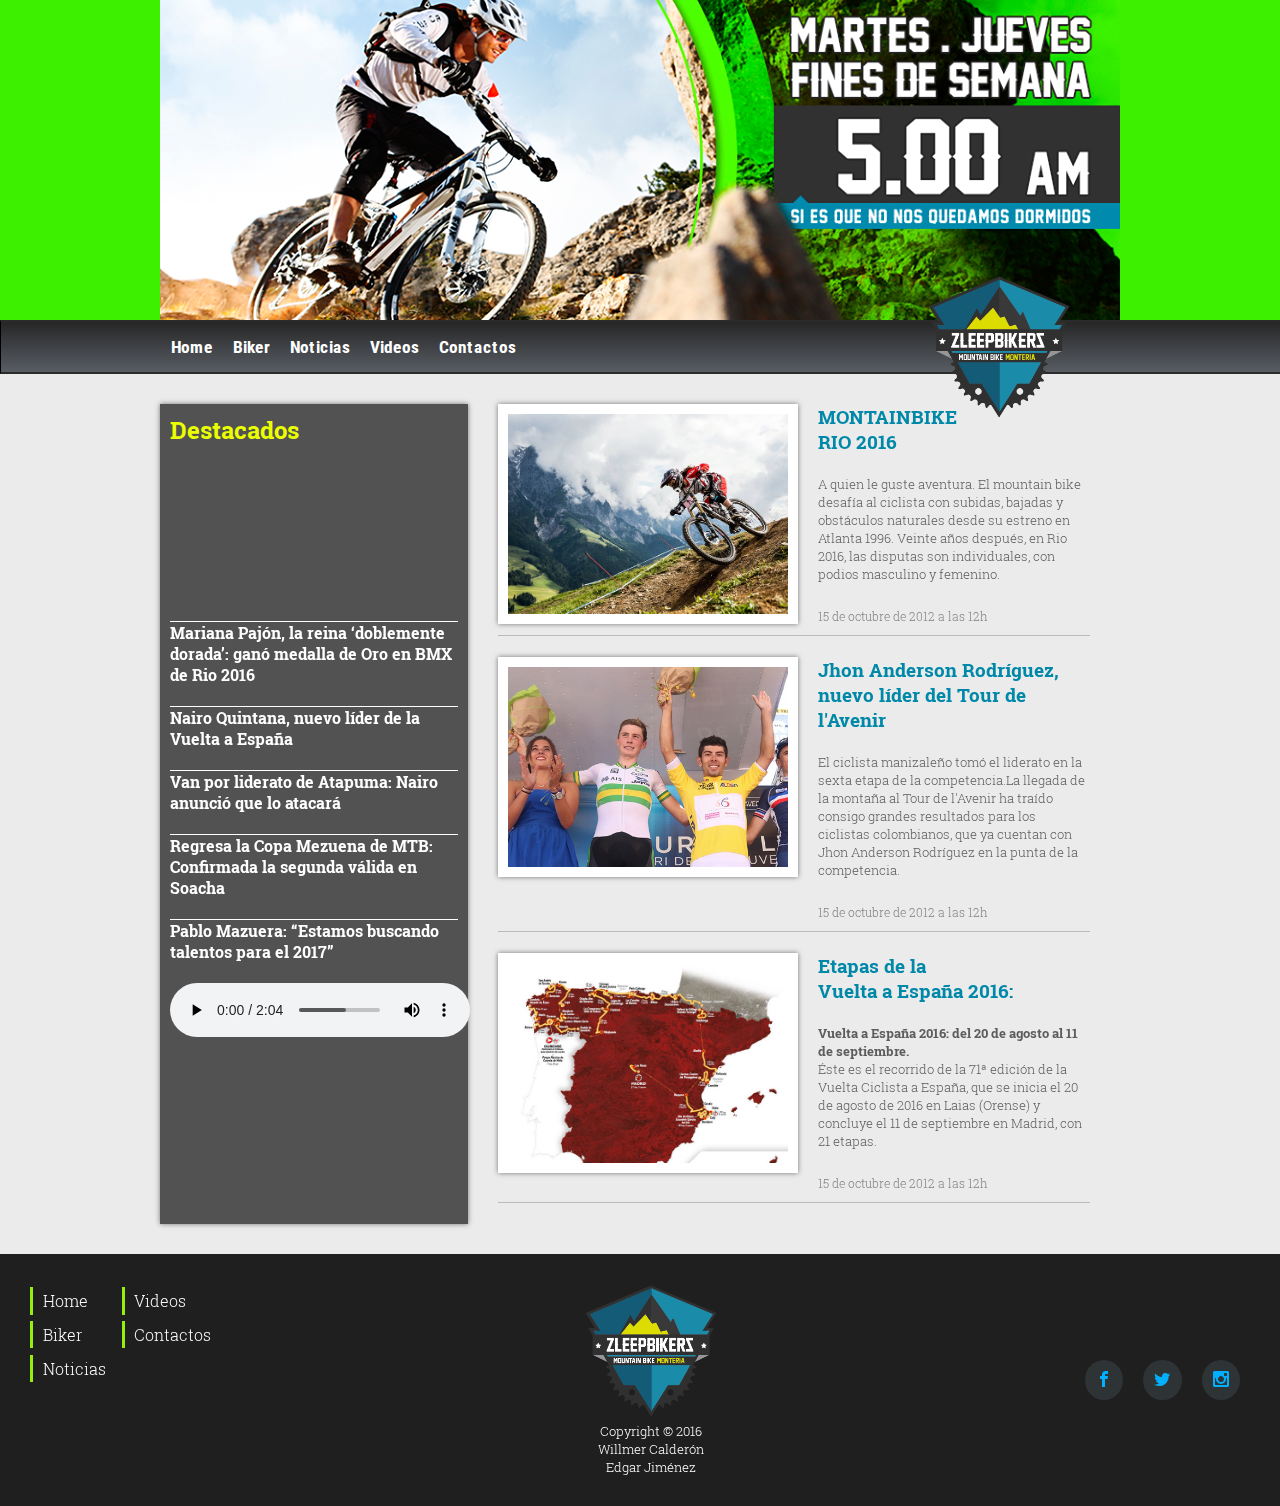
==== index.html @ 7cdd580d "Repocitorio 27/08/2016" ====
<!DOCTYPE html>
<html lang="en">
<head>
	<meta charset="UTF-8">
	<meta name="viewport" content="width=device-width, initial-scale=1" />
	<meta name="description" content="Grupo MTB ZleepBikers" />
	<link rel="icon" type="image/png" href="img/logo-01.png" />
	<title>ZleepBikers</title>
	<link rel="stylesheet" href="css/style.css">
	<link rel="stylesheet" href="css/icomoon.css">
</head>
<body>

	<header class="cabeza_container"><img class="cabeza_container_img" src="img/banner/banner_01.png" alt=""></header>


<div class="barra">
	<nav class="nav">
		<ul class="menu_list">
			<li class="menu_list_items"><a class="menu_list_items_link" href="index.html">Home</a></li>
			<li class="menu_list_items"><a class="menu_list_items_link" href="biker.html">Biker</a></li>
			<li class="menu_list_items"><a class="menu_list_items_link" href="noticias.html">Noticias</a></li>
			<li class="menu_list_items"><a class="menu_list_items_link" href="videos.html">Videos</a></li>
			<li class="menu_list_items"><a class="menu_list_items_link" href="contactos.html">Contactos</a></li>
		</ul>

		<figure class="barra_container_logo">
			<img class="barra_container_logo_logo" src="img/logo-01.png" />		
		</figure>
	</nav>
</div>

<div class="container_contenido">

<section class="container_contenido_menu">
	<aside>
		<blockquote><h2>Destacados</h2></blockquote>		
				<iframe width="100%" src="https://www.youtube.com/embed/yjf6idbYKls" style=" border-style: none;">			
		</iframe>
		<br>
		<br>
		<h4><a class="link_destacados" href="noticias/noticia_dest_01.html"> Mariana Pajón, la reina ‘doblemente dorada’: ganó medalla de Oro en BMX de Rio 2016</a></h4>
		<br>	
		<h4><a class="link_destacados" href="noticias/noticia_dest_02.html"> Nairo Quintana, nuevo líder de la Vuelta a España </a></h4>	
		<br>	
		<h4><a class="link_destacados" href="noticias/noticia_dest_03.html"> Van por liderato de Atapuma: Nairo anunció que lo atacará</a></h4>	
		<br>
		<h4><a class="link_destacados" href="noticias/noticia_dest_04.html"> Regresa la Copa Mezuena de MTB: Confirmada la segunda válida en Soacha</a></h4>
		<br>	
		<h4><a class="link_destacados" href="noticias/noticia_dest_05.html"> Pablo Mazuera: “Estamos buscando talentos para el 2017”</a></h4>
		
		<br>
		<audio controls autoplay="" >
		  <source src="sound/bensound-dubstep.ogg" type="audio/ogg">
		  <source src="sound/bensound-dubstep.mp3" type="audio/mpeg">
			Your browser does not support the audio element.
		</audio>	
		
	</aside>
</section>

<section class="container_contenido_destacados">

	<article class="container_contenido_destacados_articulo">
		<img class="container_contenido_destacados_articulo_img" src="img/noticias/img_01.jpg" alt="">
		<div class="container_contenido_destacados_articulo_text">
			<h3 class="text_titulo">MONTAINBIKE <br><b>RIO 2016</b></h3>
			<br>
			<p class="text_parrafo">A quien le guste aventura. El mountain bike desafía al ciclista con subidas, bajadas y obstáculos naturales desde su estreno en Atlanta 1996. Veinte años después, en Rio 2016, las disputas son individuales, con podios masculino y femenino.</p>
			<br>
			<time class="text_time" datetime="2012-10-15T12:00">15 de octubre de 2012 a las 12h</time>
		</div>
	<br>	
	</article>
	<br>

	<article class="container_contenido_destacados_articulo">
		<img class="container_contenido_destacados_articulo_img" src="img/noticias/img_02.jpg" alt="">
		<div class="container_contenido_destacados_articulo_text">
			<h3 class="text_titulo">Jhon Anderson Rodríguez, <br>nuevo líder del Tour de l'Avenir</h3>
			<br>
			<p class="text_parrafo">El ciclista manizaleño tomó el liderato en la sexta etapa de la competencia.La llegada de la montaña al Tour de l'Avenir ha traído consigo grandes resultados para los ciclistas colombianos, que ya cuentan con Jhon Anderson Rodríguez en la punta de la competencia.</p>
			<br>
			<time class="text_time" datetime="2012-10-15T12:00">15 de octubre de 2012 a las 12h</time>
		</div>
	<br>	
	</article>
	<br>

	<article class="container_contenido_destacados_articulo">
		<img class="container_contenido_destacados_articulo_img" src="img/noticias/img_03.jpg" alt="">
		<div class="container_contenido_destacados_articulo_text">
			<h3 class="text_titulo">Etapas de la <br>Vuelta a España 2016:</h3>
			<br>
			<p class="text_parrafo"><b>Vuelta a España 2016: del 20 de agosto al 11 de septiembre.</b><br>Éste es el recorrido de la 71ª edición de la Vuelta Ciclista a España, que se inicia el 20 de agosto de 2016 en Laias (Orense) y concluye el 11 de septiembre en Madrid, con 21 etapas.</p>
			<br>
			<time class="text_time" datetime="2012-10-15T12:00">15 de octubre de 2012 a las 12h</time>
		</div>
	<br>	
	</article>
	<br>

</section>


</div>
<footer class="pie">

		<div class="pie_01">
					<a class="pie_list_items_link" href=""><li class="pie_list_items">Home</li></a>
					<a class="pie_list_items_link" href=""><li class="pie_list_items">Biker</li></a>
					<a class="pie_list_items_link" href=""><li class="pie_list_items">Noticias</li></a>
					<a class="pie_list_items_link" href=""><li class="pie_list_items">Videos</li></a>
					<a class="pie_list_items_link" href=""><li class="pie_list_items">Contactos</li></a>
		</div>

		<div class="pie_02">
					<figure class="pie_container_logo">
					<img class="pie_container_logo_logo" src="img/logo-01.png" />
					<h5 class="pie_info">Copyright © 2016<br>Willmer Calderón <br>Edgar Jiménez</h5>		
					</figure>


		</div>

		<div class="pie_03">
					<a class="footer__social__link" href="https://facebook.com/" target="_blank">
						<span class="link-facebook icon-facebook"></span>
					</a>
					<a class="footer__social__link" href="https://twitter.com/" target="_blank">
						<span class="link-twitter icon-twitter"></span>
					</a>
					<a class="footer__social__link" href="https://instagram.com/" target="_blank">
						<span class="link-instagram icon-instagram"></span>
					</a>

		</div>
	
</footer>



	
</body>
</html>
---- css/style.css ----
* {
margin: 0px;
padding: 0px;
}
 @font-face {
      font-family: "Roboto Slab";
      src: url("../fonts/roboto-slab/RobotoSlab-Regular.ttf");
 }
@font-face {
    font-family: "Roboto Slab";
    src: url("../fonts/roboto-slab/RobotoSlab-Bold.ttf");
    font-weight: bold;
}
@font-face {
    font-family: "Roboto Condensed";
    src: url("../fonts/roboto-condensed/RobotoCondensed-Bold.ttf");
    font-weight: bold;
}
@font-face {
	font-family: "Roboto Slab";
    src: url("../fonts/roboto-slab/RobotoSlab-Light.ttf");
    font-weight: lighter;
}
 body{
 	font-family: Roboto Slab;
 	background-color: #EBEBEB;
 }
 time{
 	font-family: Roboto Slab;
 	color: #7F7F7F;
 	font-size: 9pt;
 }
 h2{
 	color: #EAFF00;
 }
 h3{
 	color: #0088A9;
 }
 h4{
 	border-top: 1px solid;
 	color: #FFFFFF;
 }
 p{
 	color: #5D5D5D;
 }

/*.cabeza{
	background-color: #B6B6B6;
	width: 100%;
}*/
.cabeza_container{
	background-color: #3cf000;
	width: 100%;
 	height: 320px;
 	margin: 0px auto;
	text-align: center;

}
.cabeza_container_img{
	width: 960px;
	height: 100%;

}
.barra{
	/* Permalink - use to edit and share this gradient: http://colorzilla.com/gradient-editor/#000000+0,45484d+100 */
	background: #262626; /* Old browsers */
	background: -moz-linear-gradient(top,  #262626 0%, #585D64 100%); /* FF3.6-15 */
	background: -webkit-linear-gradient(top,  #262626 0%,#585D64 100%); /* Chrome10-25,Safari5.1-6 */
	background: linear-gradient(to bottom,  #262626 0%,#585D64 100%); /* W3C, IE10+, FF16+, Chrome26+, Opera12+, Safari7+ */
	filter: progid:DXImageTransform.Microsoft.gradient( startColorstr='#262626', endColorstr='#585D64',GradientType=0 ); /* IE6-9 */

	width: 100%;
	height: 50px;
	border-top: 2.5px solid #2B2B2B;
	border-right: 0px solid;
	border-bottom: 2.5px solid #2B2B2B;
	border-left: 1px solid;
}
.nav{
	align-items: stretch;
	/* Permalink - use to edit and share this gradient: http://colorzilla.com/gradient-editor/#000000+0,45484d+100 */
	background: #262626; /* Old browsers */
	background: -moz-linear-gradient(top,  #262626 0%, #585D64 100%); /* FF3.6-15 */
	background: -webkit-linear-gradient(top,  #262626 0%,#585D64 100%); /* Chrome10-25,Safari5.1-6 */
	background: linear-gradient(to bottom,  #262626 0%,#585D64 100%); /* W3C, IE10+, FF16+, Chrome26+, Opera12+, Safari7+ */
	filter: progid:DXImageTransform.Microsoft.gradient( startColorstr='#262626', endColorstr='#585D64',GradientType=0 ); /* IE6-9 */
	width: 960px;
	height: 100%;
	margin: 0px auto;
	text-align: center;
	display: flex;
	justify-content: space-between;	
}
.menu{
	align-items: stretch;
	display: flex;
	flex-direction: row;

}
.menu_list{
	display: flex;
}
.menu_list_items{
	align-items: center;
	display: flex;
	vertical-align: center;
}
.menu_list_items_link{
	font-family: Roboto Condensed;
	font-weight: bold;
	align-items: center;
	display: flex;
	color: #FFFFFF;
	height: 50px;
	padding-right: 10px;
	padding-left: 10px;
	font-size: 13pt;
	text-decoration: none;
	transition: all .2s ease;

}
.menu_list_items_link:hover{
	background-color: #63A628;
	color: #fff;
}

.barra_container_logo{
	align-items: center;
	display: flex;
	margin: 0;
	width: 15%;
	margin-right: 50px;
}
.barra_container_logo_logo{

	width: 100%;
}

/*contenido*/
.link_destacados{
	text-decoration: none;
	color: #FFFFFF;
}
.link_destacados:hover{
	text-decoration: none;
	color: #FFFB92;
}
.container_contenido{
	width: 960px;
 	margin: 0px auto;
	text-align: center;
	background-color: #EBEBEB;
	display: flex;
	justify-content: space-around;
}
.container_contenido_menu{
	width: 30%;
	background-color: #525252;
	text-align: left;
	padding: 10px;
	margin-top: 30px;
	margin-bottom: 30px;
	box-shadow: 0px 0px 5px 0px rgba(0,0,0,0.50);
}
.container_contenido_destacados{
	width: 70%;
	text-align: left;
	padding: 30px;

}
.container_contenido_destacados_not{
	width: 70%;
	text-align: left;
/*	padding: 30px;*/
	padding-top: 30px;
	padding-bottom: 30px;
	display: flex;
	flex-wrap: wrap;
	justify-content: space-around;

}
.container_contenido_destacados_articulo{
	display: flex;
	justify-content: space-around;
	border-bottom: 1px solid #BBBBBB;
	padding-bottom: 10px;

}
.container_contenido_destacados_articulo_not{
	width: 45%;
	display: flex;
	justify-content: space-around;
	border-bottom: 1px solid #BBBBBB;
	padding-bottom: 10px;

}
.container_contenido_destacados_articulo_noticia_entera{
	width: 90%;
	display: flex;
	justify-content: space-around;
	border-bottom: 1px solid #BBBBBB;
	padding-bottom: 10px;
}
.container_contenido_destacados_articulo_img{
	width: 280px;
	height: 100%;
	border-style: solid;
	border-width: 10px;
	border-color: #FFFFFF;
	box-shadow: 0px 0px 5px 0px rgba(0,0,0,0.50);
}
.container_contenido_destacados_articulo_img_entera{
	width: 100%;
	height: 100%;
	border-style: solid;
	border-width: 10px;
	border-color: #FFFFFF;
	box-shadow: 0px 0px 5px 0px rgba(0,0,0,0.50);
}
.container_contenido_destacados_articulo_text{
	margin-left: 20px;
}
.text_parrafo{
	font-size: 10pt;
}

/*Pie de Pagina WWWW*/
.pie{
	background-color: #1F1F1F;
	display: flex;
	justify-content: space-between;
	padding: 30px;
}
.pie_01{
	align-items: stretch;
	display: flex;
	flex-direction: column;
	flex-wrap: wrap;
	height: 8rem;
	list-style-type: none;
	margin: 0;

}

.pie_list_items_link{
	border-left: 3px solid #96EE0C;
	color: white;
	display: inline-block;
	margin: .2rem 0;
	padding: .2rem 1rem .2rem .6rem;
	text-decoration: none;
	text-transform: capitalize;
	transition: all .1s ease;

}
.pie_list_items_link:hover{
		border-left: 5px solid #00b0ff;
}
.pie_container_logo{
align-items: center;
margin: 0px auto;
	text-align: center;

}
.pie_container_logo_logo{
	width: 50%;
}
.pie_info{
	color: #FFFFFF;
		font-family: Roboto Slab;
	font-weight: lighter;
}
.pie_03{
	align-items: center;
	align-self: center;
	display: flex;
	flex-wrap: wrap;
	justify-content: space-around;

}
.footer__social__link{
	background-color: #2e3436;
	border-radius: 50%;
	color: #00b0ff;
	font-size: 1.0rem;
	padding: .6rem .7rem;
	text-decoration: none;
	transition: all .2s ease;
	margin: 10px;

}
.footer__social__link:hover{
	background-color: #00b0ff;
	color: #2e3436;
}
/*formularioss*/
/**/
/**/
label {
display:block;
margin-top:20px;
letter-spacing:1px;
}
.formulario {
display:block;
margin:0 auto;
width:510px;
color: #666666;
font-family:Arial;
}
form {
margin:0 auto;
width:400px;
}

input, textarea {
width:380px;
height:27px;
background:#666666;
border:2px solid #f6f6f6;
padding:10px;
margin-top:5px;
font-size:10px;
color:#ffffff;
}

textarea {
height:150px;
}

#submit {
width:85px;
height:35px;
border:none;
margin-top:20px;
cursor:pointer;
}
---- css/icomoon.css ----
@font-face {
    font-family: 'icomoon';
    src:    url('../fonts/icomoon.eot?l7omvj');
    src:    url('../fonts/icomoon.eot?l7omvj#iefix') format('embedded-opentype'),
        url('../fonts/icomoon.ttf?l7omvj') format('truetype'),
        url('../fonts/icomoon.woff?l7omvj') format('woff'),
        url('../fonts/icomoon.svg?l7omvj#icomoon') format('svg');
    font-weight: normal;
    font-style: normal;
}

[class^="icon-"], [class*=" icon-"] {
    /* use !important to prevent issues with browser extensions that change fonts */
    font-family: 'icomoon' !important;
    speak: none;
    font-style: normal;
    font-weight: normal;
    font-variant: normal;
    text-transform: none;
    line-height: 1;

    /* Better Font Rendering =========== */
    -webkit-font-smoothing: antialiased;
    -moz-osx-font-smoothing: grayscale;
}

.icon-facebook:before {
    content: "\e900";
}
.icon-instagram:before {
    content: "\e901";
}
.icon-twitter:before {
    content: "\e902";
}
.icon-home:before {
  content: "\e900";
}
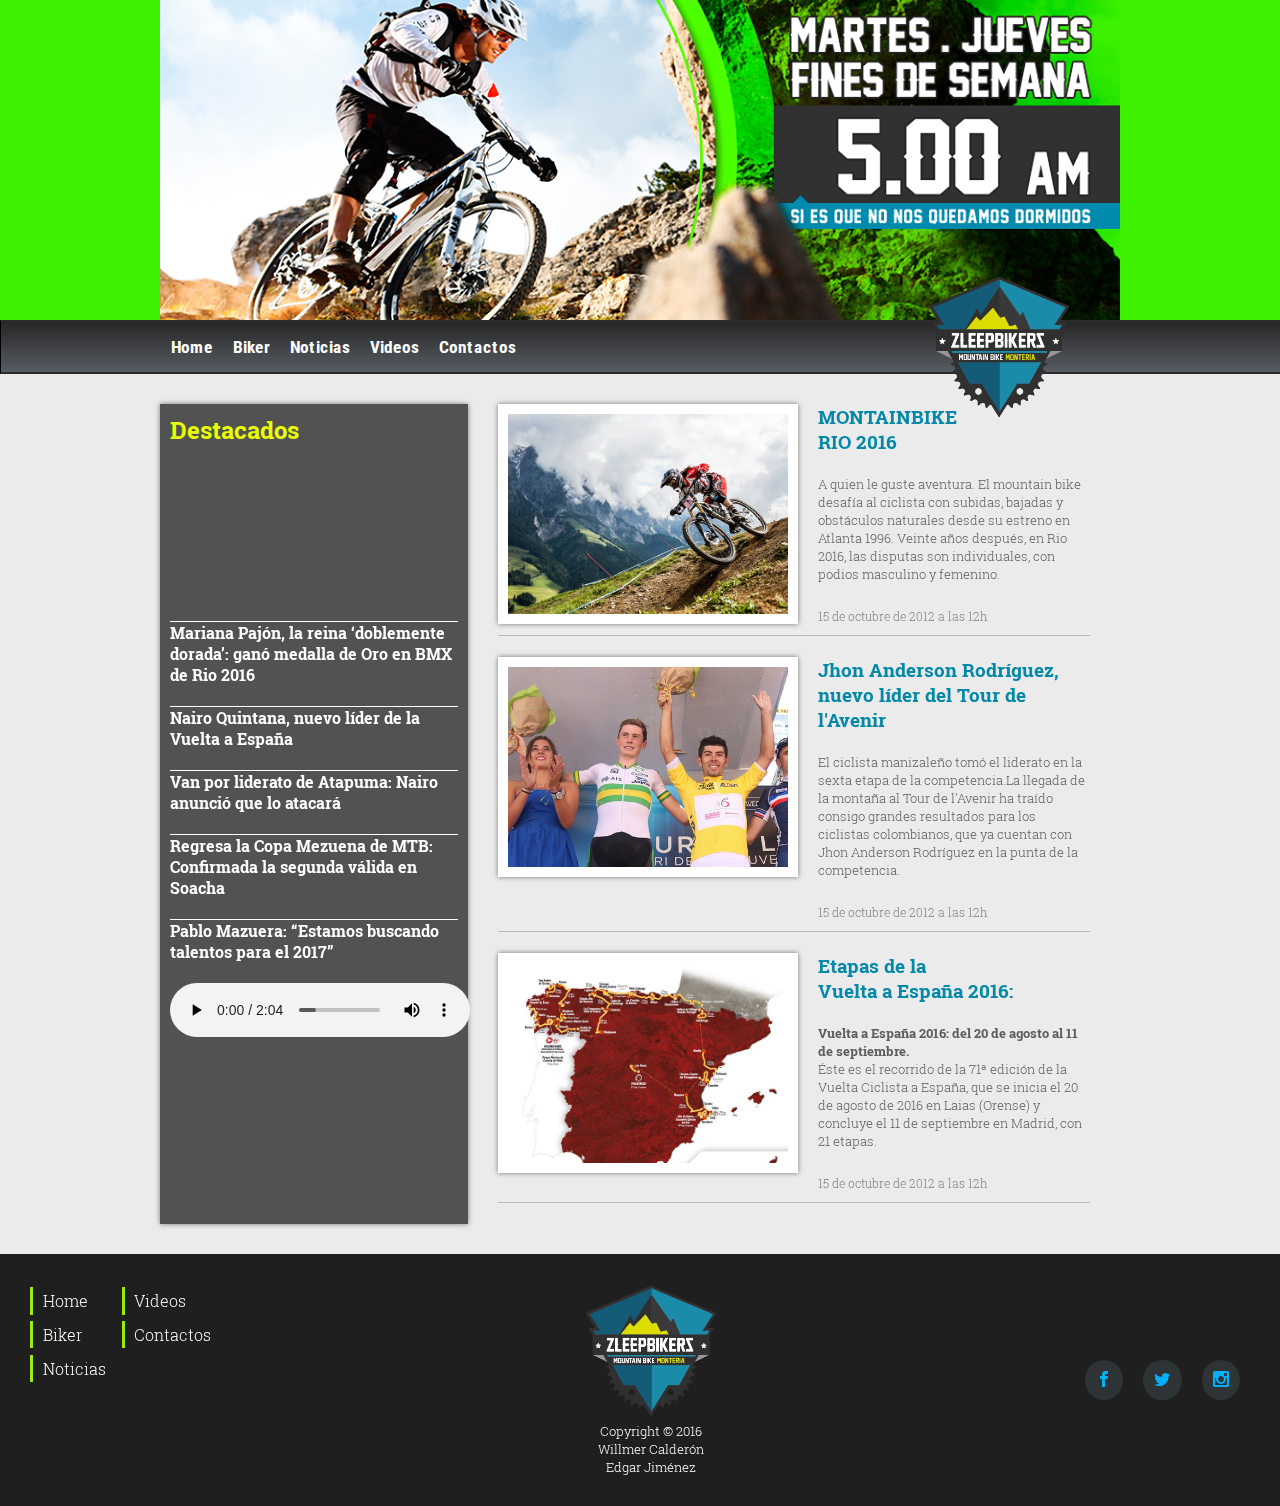
==== commit eb73b9d3: "28/08/2016" ====
--- a/index.html
+++ b/index.html
@@ -4,6 +4,7 @@
 	<meta charset="UTF-8">
 	<meta name="viewport" content="width=device-width, initial-scale=1" />
 	<meta name="description" content="Grupo MTB ZleepBikers" />
+	<meta property="og:image" content="http://zleepbikers.netai.net/img/logo-01.png"/>
 	<link rel="icon" type="image/png" href="img/logo-01.png" />
 	<title>ZleepBikers</title>
 	<link rel="stylesheet" href="css/style.css">
